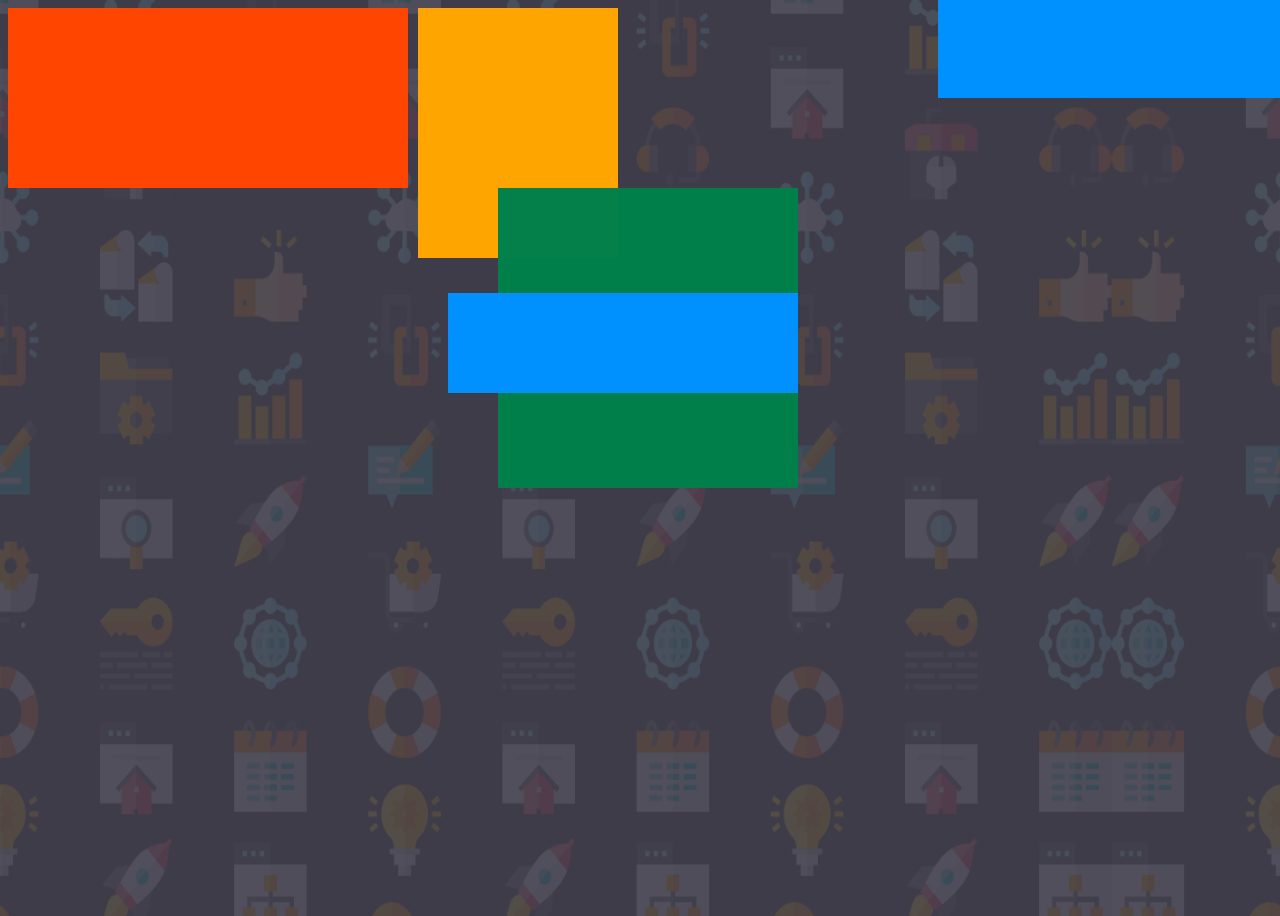
==== flex(index).html @ 0f7c3db1 "Rename indexflex.html to flex(index).html" ====
<!DOCTYPE html>
<html lang="en">
<head>
    <meta charset="UTF-8">
    <meta http-equiv="X-UA-Compatible" content="IE=edge">
    <meta name="viewport" content="width=device-width, initial-scale=1.0">
    <title>Flexbox</title>
    <link rel="stylesheet" href="style.css">
</head>
<body>
    <section class="flex-container">
        <div class="diva"></div>
        <div class="divb"></div>
        <div class="divc"></div>
        <div class="divd"></div>
        <div class="dive"></div>
    </section>
</body>
</html>
---- style.css ----
body{
    height: 100vh;
    width: 100%;
    background-image: url(dekstop.png);
    background-size: cover;
    background-position: center;
    background-repeat: round;
    background-color: hsl(249, 10%, 26%);
}

.home{
    text-align: center;
    display: flex;
}

.home h6{
    color: aliceblue;
    font-size: 15px;
    font-weight: 400px;
}

.box{
    align-items: center;
    margin: 150px auto;
}

.home button{
    width: 120px;
    background-color: transparent;
}

.home button:hover{
    transform: scale(0.9);
}

.home button img{
    width: 100px;    
    border-radius: 80%;
}

form{
    box-shadow: 0px 7px rgba(0, 0, 0, 0.162);
    background-color: whitesmoke;
    width: 600px;
    display: inline-flex;
}

.container1{
    width: 1000px;
    max-width: 95%;
    margin: 0 auto;
    display: flex;
    align-items: center;
}

.main{
    margin: 30px auto;
}

.main h1{
    font-size: 55px;
    margin: auto;
    padding-right: 30px;
    font-family: 'Poppins', sans-serif;
}

.main p{
    line-height: 30px;
    font-size: 20px;
    letter-spacing: 1px;
    font-family: 'Poppins', sans-serif;
}

.form-text p{
    background-color: hsl(248, 32%, 49%);
    border-radius: 10px;
    text-align: center;
    padding: 20px;
    box-shadow: 0px 7px rgba(0, 0, 0, 0.246);
    color: white;
    font-family: 'Poppins', sans-serif;
}

.container2{
    box-shadow: 0px 5px rgba(65, 57, 57, 0.136);
    display: flex;
    flex-direction: column;
    margin: 30px auto;
}

form{
    border-radius: 10px;
    margin: 10px auto;
    font-family: 'Poppins', sans-serif;
}

a{
    font-weight: bold;
    text-decoration: none;
    color: red;
    font-family: 'Poppins', sans-serif;
}

input{
    margin: 10px auto;
    width: 500px;
    height: 50px;
    border: 1px solid black;
    border-radius: 10px;
    font-family: 'Poppins', sans-serif;
}

button{
    margin: 30px auto;
    width: 507px;
    height: 50px;
    border-radius: 10px;
    background-color: hsl(154, 59%, 51%);
    color: aliceblue;
    border: none;
}

form p{
    text-align: center;
    font-size: 15px;
    color: gray;
    margin: -0px auto;
}

button:hover{
    cursor: pointer;
}

.main{
    color:aliceblue;
    box-sizing: 50px;
}  

.grid-container{
    display: grid;
    border: transparent;
    width: 500px;
    height: 200px;
    grid-template-columns: repeat(2, 1fr);
    grid-template-rows: 265px;
    margin: 30px auto;
    margin-left: 300px;
}

.div1{
    background: orangered;
    width: 450px;
    height: 250px;
    margin: 15px;
    margin-left: 0px;
}
.div2{
    background: orange;
    margin: 10px;
    width: 200px;
    height: 250px;
    margin-left: -200px;
    margin-top: 15px;
}
.div3{
    background: rgba(0, 128, 75, 0.985);
    margin: auto 0px;
    margin-top: 10px;
    width: 300px;
    height: 300px;
}
.div4{
    background: rgb(0, 145, 255);
    margin-left: -350px;
    margin-top: 10px;
    width: 350px;
    height: 100px;
}
.div5{
    background: rgb(0, 145, 255);
    margin-top: -190px;
    margin-left: 310px;
    width: 350px;
    height: 190px;
}

.flex-container{
    display: flex;
    flex-direction: row;
    flex-wrap: wrap;
    align-items: center;
    justify-content: center;
}

.diva{
    background: orangered;
    height: 180px;
    flex: 300px;
    align-self: flex-end;
}
.divb{
    background: orange;
    margin: auto 10px;
    margin-bottom: -70px;
    width: 200px;
    height: 250px;
    align-self: flex-end;
    flex: 100px;
}
.divc{
    background: rgba(0, 128, 75, 0.985);
    order: 1;
    width: 300px;
    height: 300px;
    flex-flow: column;
}
.divd{
    background: rgb(0, 145, 255);
    margin-left: -350px;
    margin-top: 10px;
    width: 350px;
    height: 100px;
    order: 1;
}
.dive{
    background: rgb(0, 145, 255);
    margin-top: -190px;
    margin-left: 310px;
    width: 350px;
    height: 190px;
}


/* For mobile devices */
  @media (min-width: 375px) and (max-width: 480px){
    .box {
        background: hsl(31, 77%, 52%);
    }
  }

/* For desktop devices */
  @media (min-width: 1025px) and (max-width: 1440px){
    .box {
      width: 1000px;
      padding: 2px 1px;
      display: block;
    }
  }
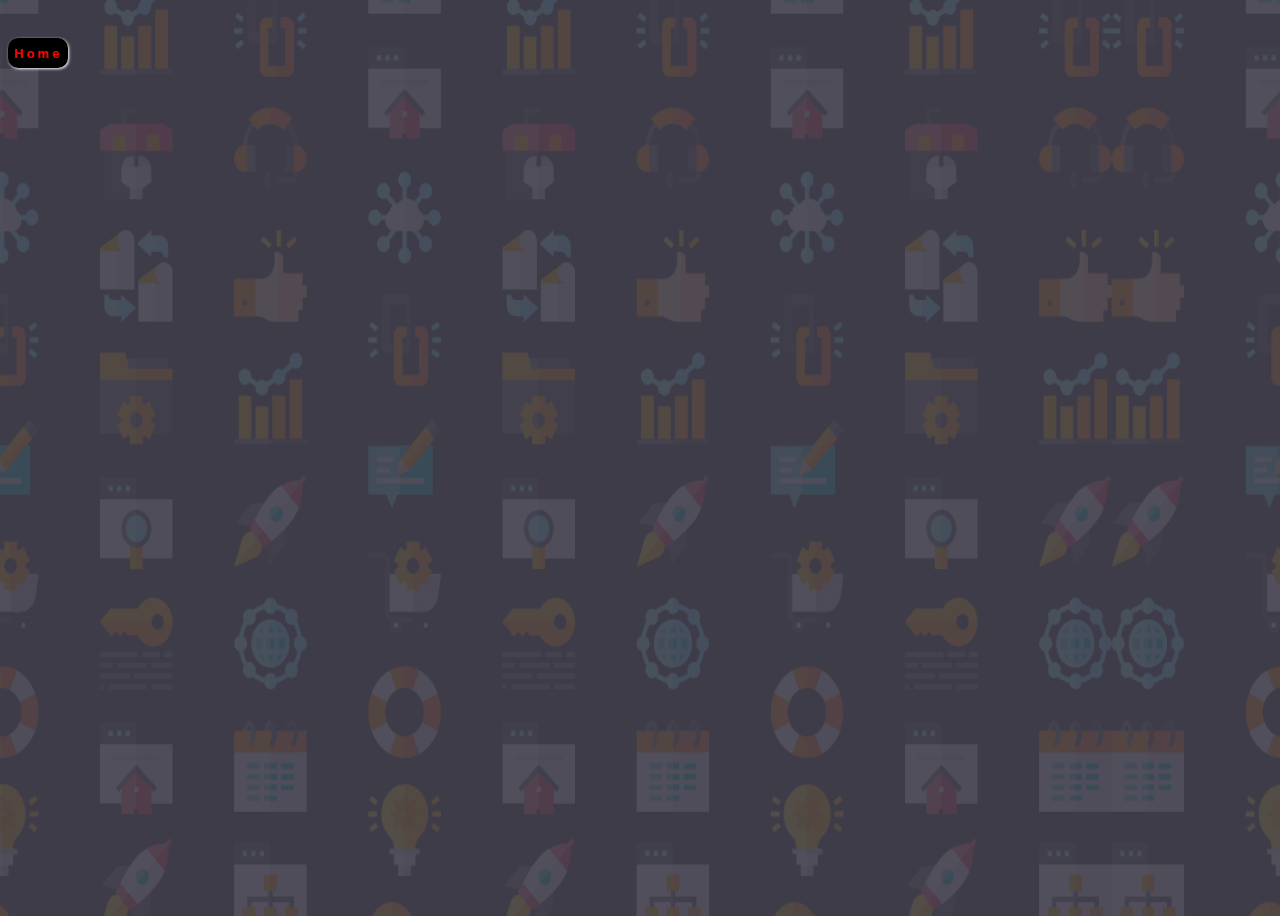
==== commit fc9f25cf: "Update flex(index).html" ====
--- a/flex(index).html
+++ b/flex(index).html
@@ -8,12 +8,15 @@
     <link rel="stylesheet" href="style.css">
 </head>
 <body>
-    <section class="flex-container">
+<!--     <section class="flex-container">
         <div class="diva"></div>
         <div class="divb"></div>
         <div class="divc"></div>
         <div class="divd"></div>
         <div class="dive"></div>
-    </section>
+    </section> -->
+    <footer>
+        <button><a href="index.html">Home</button></p>
+    </footer>
 </body>
 </html>
--- a/style.css
+++ b/style.css
@@ -96,6 +96,22 @@
     font-family: 'Poppins', sans-serif;
 }
 
+footer button{
+    text-align: left;
+    color: aliceblue;
+    font-size: small;
+    font-weight:bolder;
+    letter-spacing:3px;
+    background: black;
+    width: 60px;
+    height: 30px;
+    box-shadow: 1px 1px 3px white;
+}
+
+footer button:hover{
+    transform: scale(0.9);
+}
+
 a{
     font-weight: bold;
     text-decoration: none;
@@ -233,19 +249,19 @@
 }
 
 
-/* For mobile devices */
+
   @media (min-width: 375px) and (max-width: 480px){
     .box {
-        background: hsl(31, 77%, 52%);
-    }
-  }
-
-/* For desktop devices */
+         padding: 2px 1px;
+         display: block;
+  } 
+
+
   @media (min-width: 1025px) and (max-width: 1440px){
     .box {
       width: 1000px;
       padding: 2px 1px;
-      display: block;
+      display: flex;
     }
   }
 
